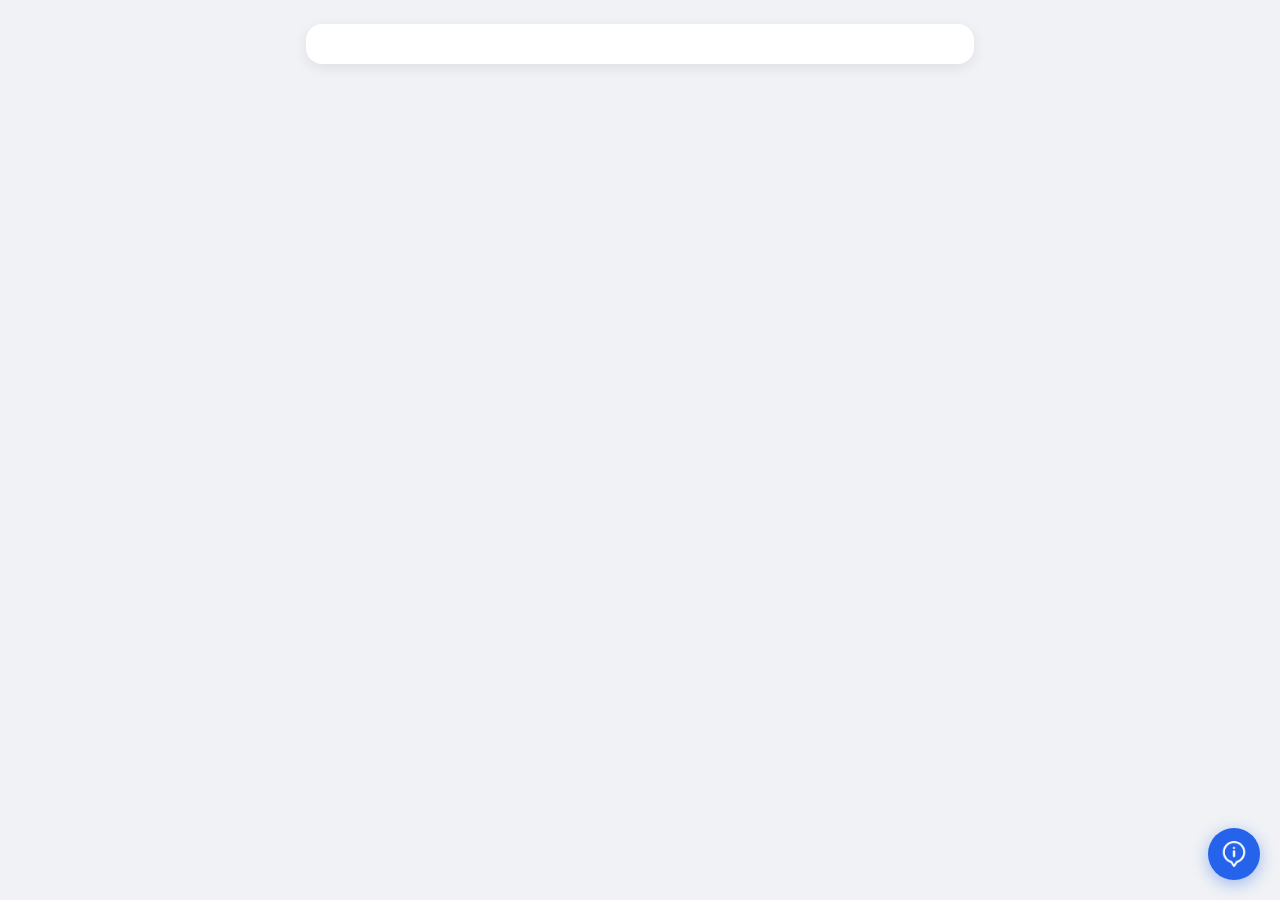
==== index.html @ af97afb4 "Add files via upload" ====
<!DOCTYPE html>
<html lang="es">
<head>
  <meta charset="UTF-8">
  <meta name="viewport" content="width=device-width, initial-scale=1.0">
  <title>Rifa oficial JC hogar</title>

  <link rel="stylesheet" href="style.css">

  <script src="https://cdn.jsdelivr.net/npm/@supabase/supabase-js@2"></script>
  <script src="supabaseClient.js"></script>
</head>

<body class="pagina-index">
  <div class="fondo-estatico"></div>

  <!-- BANNER DE PRESENTACIÓN -->
  <!-- Se muestra si el admin subió una imagen. Se oculta al hacer click o con el botón. -->
  <div id="bannerPresentacion" class="banner-presentacion" style="display:none;" onclick="cerrarBanner()">
    <div class="banner-inner" onclick="event.stopPropagation()">
      <img id="bannerImg" src="" alt="Imagen de presentación" class="banner-img">
      <button class="banner-cerrar" onclick="cerrarBanner()">✕</button>
    </div>
  </div>

  <!-- MODAL INFO -->
  <div id="modalInfo" class="modal-info-pro">
    <div class="modal-card" role="dialog" aria-modal="true" aria-labelledby="tituloInfo">
      <button class="btn-cerrar-pro" onclick="cerrarInfo()">✕</button>

      <div class="modal-header">
        <div class="icono-info-grande">
          <img src="infoIcon.png" alt="Info" class="icono-modal-img">
        </div>
        <div>
          <h2 id="tituloInfo">Cargando...</h2>
          <p id="subtituloInfo" class="subtitulo-modal">Cargando información...</p>
        </div>
      </div>

      <div class="modal-body">
        <div class="info-item">
          <span class="info-label">Valor del número</span>
          <span id="infoValor" class="info-value">-</span>
        </div>

        <div class="info-item">
          <span class="info-label">Forma de pago</span>
          <span id="infoPago" class="info-value">-</span>
        </div>

        <div class="aviso-extra" id="infoMensajeExtra">-</div>
      </div>

      <div class="modal-footer">
        <a
          id="btnWhatsappInfo"
          class="btn-whatsapp-pro"
          href="#"
          target="_blank"
          rel="noopener noreferrer"
        >
          Consultar por WhatsApp
        </a>

        <button class="btn-cerrar-secundario" onclick="cerrarInfo()">Cerrar</button>
      </div>
    </div>
  </div>

  <!-- GRID DE NÚMEROS -->
  <div class="container">
    <div class="panel">
      <div id="numeros" class="grid"></div>
    </div>
  </div>

  <!-- BOTÓN FLOTANTE DE INFO -->
  <button id="btnInfoFlotante" class="btn-info-flotante" onclick="abrirInfo()">
    <img src="infoIcon.png" alt="Información" class="icono-info-img">
  </button>

  <img src="fondo1" alt="">
  <script src="script.js"></script>

</body>
</html>
---- style.css ----
/* =========================
   RESET & BASE
========================= */
*, *::before, *::after {
  box-sizing: border-box;
  margin: 0;
  padding: 0;
}

body {
  font-family: 'Segoe UI', Tahoma, Geneva, Verdana, sans-serif;
  background-color: #f0f2f5;
  min-height: 100vh;
}

.fondo-estatico {
  position: fixed;
  inset: 0;
  z-index: -1;
  background-image: url('/Rifa-JC-hogar/fondo1.png');
  background-size: cover;
  background-position: center center;
  background-repeat: no-repeat;
}

/* =========================
   LAYOUT PRINCIPAL
========================= */
.container {
  max-width: 700px;
  margin: 0 auto;
  padding: 24px 16px 80px;
}

.panel {
  background: #ffffff;
  border-radius: 16px;
  padding: 20px;
  box-shadow: 0 4px 14px rgba(0, 0, 0, 0.08);
}

/* =========================
   GRILLA DE NÚMEROS
========================= */
.grid {
  display: grid;
  grid-template-columns: repeat(auto-fill, minmax(58px, 1fr));
  gap: 10px;
}

/* --- Botón base --- */
.grid button {
  width: 100%;
  aspect-ratio: 1;
  border: none;
  border-radius: 10px;
  font-size: 15px;
  font-weight: 700;
  cursor: pointer;
  transition: transform 0.1s ease, box-shadow 0.1s ease, filter 0.1s ease;
  color: #1f2937;
  box-shadow: 0 2px 6px rgba(0,0,0,0.12);
}

.grid button:active {
  transform: scale(0.93);
}

/* --- Estado: libre (gris) --- */
.grid button.libre {
  background-color: #d1d5db;
  color: #374151;
}

.grid button.libre:hover {
  background-color: #b0b7c3;
}

/* --- Estado: pendiente (amarillo) --- */
.grid button.pendiente {
  background-color: #fbbf24;
  color: #78350f;
  cursor: not-allowed;
}

.grid button.pendiente:hover {
  filter: brightness(0.95);
}

/* --- Estado: confirmado (rojo) --- */
.grid button.confirmado {
  background-color: #ef4444;
  color: #ffffff;
  cursor: not-allowed;
}

.grid button.confirmado:hover {
  filter: brightness(0.95);
}

/* =========================
   MODAL DE INFORMACIÓN
========================= */

/* Fondo oscuro */
.modal-info-pro {
  display: none;
  position: fixed;
  inset: 0;
  background: rgba(0, 0, 0, 0.55);
  z-index: 1000;
  justify-content: center;
  align-items: center;
  padding: 16px;
  backdrop-filter: blur(3px);
}

/* Cuando está visible */
.modal-info-pro.mostrar {
  display: flex;
}

/* Tarjeta del modal */
.modal-card {
  background: #ffffff;
  border-radius: 20px;
  padding: 28px 24px 24px;
  width: 100%;
  max-width: 420px;
  position: relative;
  box-shadow: 0 20px 60px rgba(0, 0, 0, 0.25);
  animation: modalEntrada 0.2s ease;
}

@keyframes modalEntrada {
  from {
    opacity: 0;
    transform: translateY(20px) scale(0.97);
  }
  to {
    opacity: 1;
    transform: translateY(0) scale(1);
  }
}

/* Botón X cerrar */
.btn-cerrar-pro {
  position: absolute;
  top: 14px;
  right: 14px;
  background: #f3f4f6;
  border: none;
  border-radius: 50%;
  width: 32px;
  height: 32px;
  font-size: 14px;
  cursor: pointer;
  color: #6b7280;
  display: flex;
  align-items: center;
  justify-content: center;
  transition: background 0.15s;
}

.btn-cerrar-pro:hover {
  background: #e5e7eb;
  color: #111827;
}

/* Header del modal */
.modal-header {
  display: flex;
  align-items: center;
  gap: 14px;
  margin-bottom: 20px;
}

.icono-info-grande {
  flex-shrink: 0;
}

.icono-modal-img {
  width: 48px;
  height: 48px;
  object-fit: contain;
}

.modal-header h2 {
  font-size: 18px;
  color: #111827;
  font-weight: 700;
}

.subtitulo-modal {
  font-size: 13px;
  color: #6b7280;
  margin-top: 2px;
}

/* Body del modal */
.modal-body {
  display: flex;
  flex-direction: column;
  gap: 12px;
  margin-bottom: 20px;
}

.info-item {
  display: flex;
  justify-content: space-between;
  align-items: center;
  padding: 10px 14px;
  background: #f9fafb;
  border-radius: 10px;
}

.info-label {
  font-size: 13px;
  color: #6b7280;
  font-weight: 500;
}

.info-value {
  font-size: 14px;
  color: #111827;
  font-weight: 700;
}

.aviso-extra {
  padding: 12px 14px;
  background: #fef9c3;
  border-left: 4px solid #fbbf24;
  border-radius: 8px;
  font-size: 13px;
  color: #78350f;
  line-height: 1.5;
  white-space: pre-wrap;
}

/* Footer del modal */
.modal-footer {
  display: flex;
  flex-direction: column;
  gap: 10px;
}

.btn-whatsapp-pro {
  display: block;
  text-align: center;
  padding: 12px;
  background: #22c55e;
  color: white;
  border-radius: 12px;
  font-weight: 700;
  text-decoration: none;
  font-size: 15px;
  transition: background 0.2s;
}

.btn-whatsapp-pro:hover {
  background: #16a34a;
}

.btn-cerrar-secundario {
  padding: 11px;
  background: #f3f4f6;
  border: none;
  border-radius: 12px;
  font-size: 14px;
  font-weight: 600;
  color: #374151;
  cursor: pointer;
  transition: background 0.15s;
}

.btn-cerrar-secundario:hover {
  background: #e5e7eb;
}

/* =========================
   BOTÓN FLOTANTE INFO
========================= */
.btn-info-flotante {
  position: fixed;
  bottom: 20px;
  right: 20px;
  width: 52px;
  height: 52px;
  border-radius: 50%;
  background: #2563eb;
  border: none;
  cursor: pointer;
  display: flex;
  align-items: center;
  justify-content: center;
  box-shadow: 0 4px 16px rgba(37, 99, 235, 0.4);
  transition: transform 0.15s, box-shadow 0.15s;
  z-index: 900;
}

.btn-info-flotante:hover {
  transform: scale(1.08);
  box-shadow: 0 6px 20px rgba(37, 99, 235, 0.5);
}

.icono-info-img {
  width: 26px;
  height: 26px;
  object-fit: contain;
  filter: invert(1) brightness(2);
}

/* =========================
   PANEL ADMIN
========================= */
.admin-card {
  background: #ffffff;
  border-radius: 16px;
  padding: 20px;
  margin-top: 20px;
  box-shadow: 0 4px 14px rgba(0, 0, 0, 0.08);
}

.admin-card h2 {
  margin-bottom: 16px;
  color: #1f2937;
}

.form-grid {
  display: grid;
  grid-template-columns: 1fr 1fr;
  gap: 16px;
}

.form-group {
  display: flex;
  flex-direction: column;
}

.form-group label {
  margin-bottom: 6px;
  font-weight: 600;
  color: #374151;
}

.form-group input,
.form-group textarea {
  padding: 10px 12px;
  border: 1px solid #d1d5db;
  border-radius: 10px;
  font-size: 14px;
  outline: none;
}

.form-group input:focus,
.form-group textarea:focus {
  border-color: #2563eb;
}

.full-width {
  grid-column: 1 / -1;
}

.btn-primary {
  margin-top: 16px;
  padding: 12px 18px;
  border: none;
  border-radius: 12px;
  background: #2563eb;
  color: white;
  font-weight: bold;
  cursor: pointer;
  transition: 0.2s ease;
}

.btn-primary:hover {
  background: #1d4ed8;
}

.tabla-container {
  overflow-x: auto;
  margin-top: 10px;
}

.tabla-container table {
  width: 100%;
  border-collapse: collapse;
  background: white;
}

.tabla-container th,
.tabla-container td {
  padding: 12px;
  border-bottom: 1px solid #e5e7eb;
  text-align: left;
}

.tabla-container th {
  background: #f3f4f6;
  color: #111827;
}

/* Badges de estado en tabla admin */
.estado-badge {
  display: inline-block;
  padding: 4px 10px;
  border-radius: 20px;
  font-size: 12px;
  font-weight: 700;
  text-transform: uppercase;
}

.estado-badge.libre {
  background: #d1d5db;
  color: #374151;
}

.estado-badge.pendiente {
  background: #fbbf24;
  color: #78350f;
}

.estado-badge.confirmado {
  background: #ef4444;
  color: #ffffff;
}

/* Botones admin en tabla */
.btn-confirmar {
  padding: 6px 12px;
  background: #22c55e;
  color: white;
  border: none;
  border-radius: 8px;
  font-size: 13px;
  font-weight: 600;
  cursor: pointer;
  margin-right: 6px;
  transition: background 0.15s;
}

.btn-confirmar:hover {
  background: #16a34a;
}

.btn-cancelar {
  padding: 6px 12px;
  background: #ef4444;
  color: white;
  border: none;
  border-radius: 8px;
  font-size: 13px;
  font-weight: 600;
  cursor: pointer;
  transition: background 0.15s;
}

.btn-cancelar:hover {
  background: #dc2626;
}

/* =========================
   RESPONSIVE
========================= */
@media (max-width: 768px) {
  .form-grid {
    grid-template-columns: 1fr;
  }

  .grid {
    grid-template-columns: repeat(auto-fill, minmax(50px, 1fr));
    gap: 8px;
  }

  .grid button {
    font-size: 13px;
  }
}
/* =========================
   ADMIN: SECCIONES Y TÍTULOS
========================= */
.panel h1 {
  font-size: 22px;
  font-weight: 800;
  color: #111827;
  margin-bottom: 4px;
}

.panel .subtitulo {
  font-size: 14px;
  color: #6b7280;
  margin-bottom: 24px;
}

.admin-section {
  margin-top: 28px;
  padding-top: 24px;
  border-top: 1px solid #e5e7eb;
}

.admin-section:first-child {
  margin-top: 0;
  padding-top: 0;
  border-top: none;
}

.admin-section h2 {
  font-size: 16px;
  font-weight: 700;
  color: #374151;
  margin-bottom: 14px;
}

.acciones-superiores {
  display: flex;
  gap: 12px;
  flex-wrap: wrap;
}

/* =========================
   BOTÓN GUARDAR (ADMIN)
========================= */
.btn-guardar {
  margin-top: 16px;
  padding: 12px 18px;
  border: none;
  border-radius: 12px;
  background: #2563eb;
  color: white;
  font-weight: bold;
  font-size: 14px;
  cursor: pointer;
  transition: background 0.2s;
}

.btn-guardar:hover {
  background: #1d4ed8;
}

/* =========================
   BOTÓN DESCARGAR CSV
========================= */
.btn-descargar {
  padding: 10px 18px;
  border: none;
  border-radius: 10px;
  background: #0ea5e9;
  color: white;
  font-weight: 700;
  font-size: 14px;
  cursor: pointer;
  transition: background 0.2s;
}

.btn-descargar:hover {
  background: #0284c7;
}

/* =========================
   BANNER DE PRESENTACIÓN (index)
========================= */
.banner-presentacion {
  position: fixed;
  inset: 0;
  background: rgba(0, 0, 0, 0.75);
  z-index: 2000;
  display: flex;
  justify-content: center;
  align-items: center;
  padding: 16px;
  backdrop-filter: blur(4px);
  animation: fadeIn 0.3s ease;
}

.banner-presentacion.cerrando {
  animation: fadeOut 0.28s ease forwards;
}

@keyframes fadeIn {
  from { opacity: 0; }
  to   { opacity: 1; }
}

@keyframes fadeOut {
  from { opacity: 1; }
  to   { opacity: 0; }
}

.banner-inner {
  position: relative;
  max-width: 520px;
  width: 100%;
  animation: bannerEntrada 0.3s ease;
}

@keyframes bannerEntrada {
  from { opacity: 0; transform: scale(0.94) translateY(16px); }
  to   { opacity: 1; transform: scale(1)    translateY(0);    }
}

.banner-img {
  width: 100%;
  border-radius: 16px;
  display: block;
  box-shadow: 0 24px 64px rgba(0, 0, 0, 0.5);
  object-fit: contain;
  max-height: 80vh;
}

.banner-cerrar {
  position: absolute;
  top: -14px;
  right: -14px;
  width: 36px;
  height: 36px;
  border-radius: 50%;
  background: #ffffff;
  border: none;
  font-size: 15px;
  cursor: pointer;
  color: #374151;
  display: flex;
  align-items: center;
  justify-content: center;
  box-shadow: 0 4px 12px rgba(0,0,0,0.2);
  transition: background 0.15s, transform 0.15s;
}

.banner-cerrar:hover {
  background: #f3f4f6;
  transform: scale(1.08);
}

/* =========================
   UPLOADER DE IMAGEN (admin)
========================= */
.admin-hint {
  font-size: 13px;
  color: #6b7280;
  margin-bottom: 14px;
}

.upload-area {
  border: 2px dashed #d1d5db;
  border-radius: 14px;
  padding: 24px 20px;
  text-align: center;
  cursor: pointer;
  transition: border-color 0.2s, background 0.2s;
  background: #f9fafb;
  min-height: 120px;
  display: flex;
  align-items: center;
  justify-content: center;
}

.upload-area.drag-over {
  border-color: #2563eb;
  background: #eff6ff;
}

.upload-placeholder {
  display: flex;
  flex-direction: column;
  align-items: center;
  gap: 6px;
  color: #6b7280;
  font-size: 14px;
}

.upload-icon {
  font-size: 32px;
  line-height: 1;
}

.upload-hint {
  font-size: 12px;
  color: #9ca3af;
}

.preview-actual {
  flex-direction: column;
  align-items: center;
  gap: 8px;
}

.preview-actual img {
  max-width: 100%;
  max-height: 200px;
  border-radius: 10px;
  object-fit: contain;
  box-shadow: 0 4px 14px rgba(0,0,0,0.1);
}

.preview-label {
  font-size: 12px;
  color: #9ca3af;
}

.upload-acciones {
  display: flex;
  gap: 10px;
  margin-top: 12px;
  flex-wrap: wrap;
}

.btn-secondary {
  padding: 10px 16px;
  border: 1.5px solid #d1d5db;
  border-radius: 10px;
  background: #ffffff;
  color: #374151;
  font-weight: 600;
  font-size: 14px;
  cursor: pointer;
  transition: background 0.15s, border-color 0.15s;
}

.btn-secondary:hover {
  background: #f3f4f6;
  border-color: #9ca3af;
}

.upload-status {
  display: none;
  margin-top: 10px;
  padding: 10px 14px;
  border-radius: 8px;
  font-size: 13px;
  font-weight: 500;
}

.upload-status.visible {
  display: block;
}

.upload-status.status-ok {
  background: #dcfce7;
  color: #166534;
}

.upload-status.status-error {
  background: #fee2e2;
  color: #991b1b;
}

.upload-status.status-info {
  background: #eff6ff;
  color: #1d4ed8;
}

/* =========================
   LOGIN ADMIN
========================= */
.login-overlay {
  position: fixed;
  inset: 0;
  background: #f0f2f5;
  z-index: 9999;
  display: flex;
  justify-content: center;
  align-items: center;
  padding: 16px;
}

.login-card {
  background: #ffffff;
  border-radius: 20px;
  padding: 36px 28px 28px;
  width: 100%;
  max-width: 380px;
  box-shadow: 0 8px 32px rgba(0, 0, 0, 0.10);
}

.login-titulo {
  font-size: 20px;
  font-weight: 800;
  color: #111827;
  margin-bottom: 6px;
  text-align: center;
}

.login-subtitulo {
  font-size: 13px;
  color: #6b7280;
  text-align: center;
  margin-bottom: 24px;
}

.password-wrapper {
  display: flex;
  gap: 8px;
  align-items: center;
}

.password-wrapper input {
  flex: 1;
  padding: 10px 12px;
  border: 1px solid #d1d5db;
  border-radius: 10px;
  font-size: 14px;
  outline: none;
}

.password-wrapper input:focus {
  border-color: #2563eb;
}

.btn-ver-pass {
  padding: 10px 12px;
  background: #f3f4f6;
  border: 1px solid #d1d5db;
  border-radius: 10px;
  cursor: pointer;
  font-size: 14px;
  transition: background 0.15s;
  flex-shrink: 0;
}

.btn-ver-pass:hover {
  background: #e5e7eb;
}

.login-error {
  color: #dc2626;
  font-size: 13px;
  margin-top: 10px;
  text-align: center;
  font-weight: 500;
}

/* =========================
   BOTÓN BLOQUEAR / DESBLOQUEAR
========================= */
.btn-bloquear {
  padding: 10px 18px;
  border: none;
  border-radius: 10px;
  background: #dc2626;
  color: #ffffff;
  font-weight: 700;
  font-size: 14px;
  cursor: pointer;
  transition: background 0.2s, transform 0.1s;
  box-shadow: 0 2px 8px rgba(220, 38, 38, 0.35);
}

.btn-bloquear:hover {
  background: #b91c1c;
  transform: scale(1.02);
}

.btn-desbloquear {
  padding: 10px 18px;
  border: none;
  border-radius: 10px;
  background: #16a34a;
  color: #ffffff;
  font-weight: 700;
  font-size: 14px;
  cursor: pointer;
  transition: background 0.2s, transform 0.1s;
  box-shadow: 0 2px 8px rgba(22, 163, 74, 0.35);
}

.btn-desbloquear:hover {
  background: #15803d;
  transform: scale(1.02);
}

/* Botones bloqueados globalmente en index */
.grid button.bloqueado-global {
  opacity: 0.45;
  cursor: not-allowed;
  filter: grayscale(0.3);
}

/* =========================
   BOTONES BLOQUEAR / DESBLOQUEAR
========================= */
.btn-bloquear {
  padding: 10px 18px;
  border: none;
  border-radius: 10px;
  background: #ef4444;
  color: white;
  font-weight: 700;
  font-size: 14px;
  cursor: pointer;
  transition: background 0.2s;
}

.btn-bloquear:hover {
  background: #dc2626;
}

.btn-desbloquear {
  padding: 10px 18px;
  border: none;
  border-radius: 10px;
  background: #22c55e;
  color: white;
  font-weight: 700;
  font-size: 14px;
  cursor: pointer;
  transition: background 0.2s;
}

.btn-desbloquear:hover {
  background: #16a34a;
}
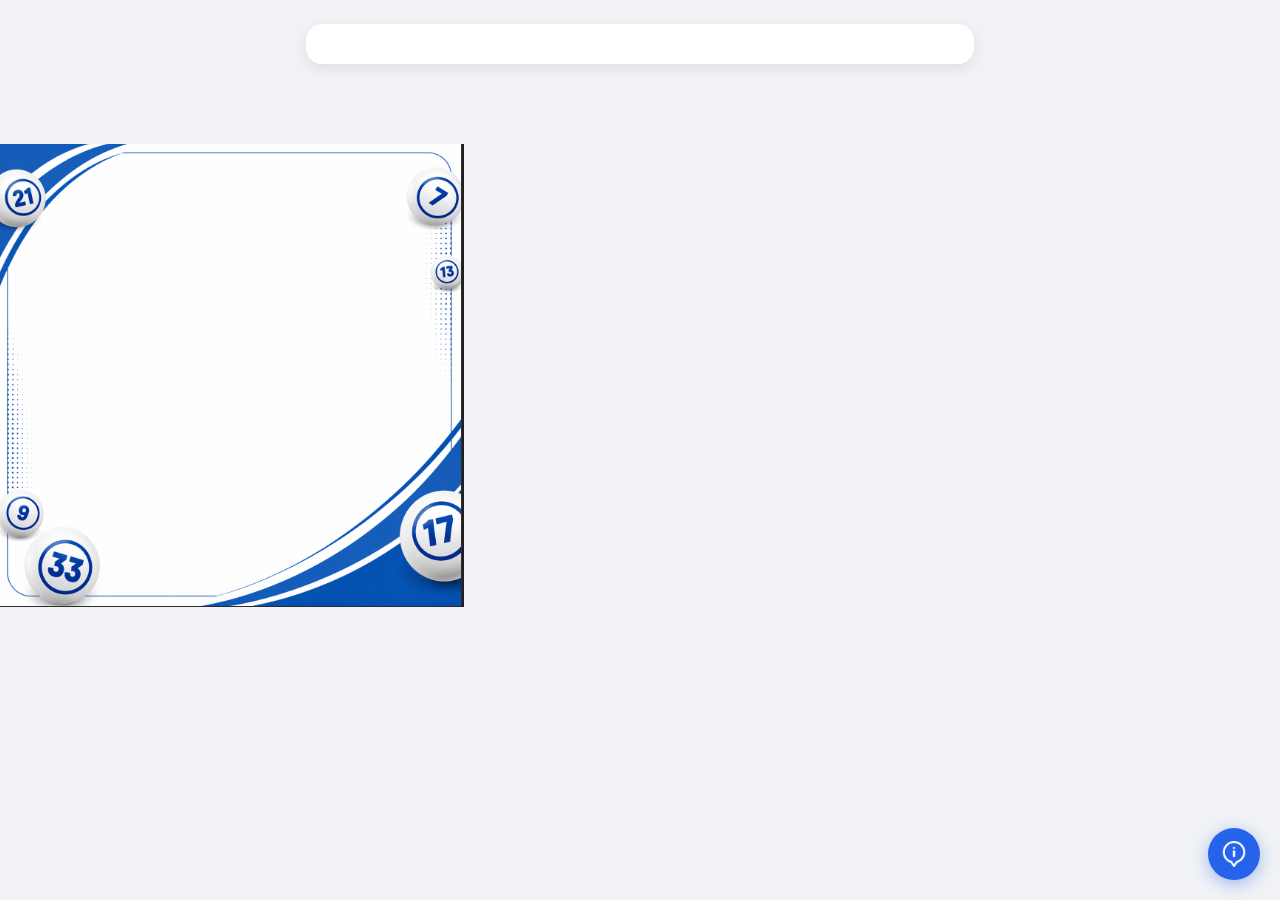
==== commit 141eb0b6: "Update index.html" ====
--- a/index.html
+++ b/index.html
@@ -80,8 +80,8 @@
     <img src="infoIcon.png" alt="Información" class="icono-info-img">
   </button>
 
-  <img src="fondo1" alt="">
+  <img src="fondo1.png" alt="">
   <script src="script.js"></script>
 
 </body>
-</html>+</html>
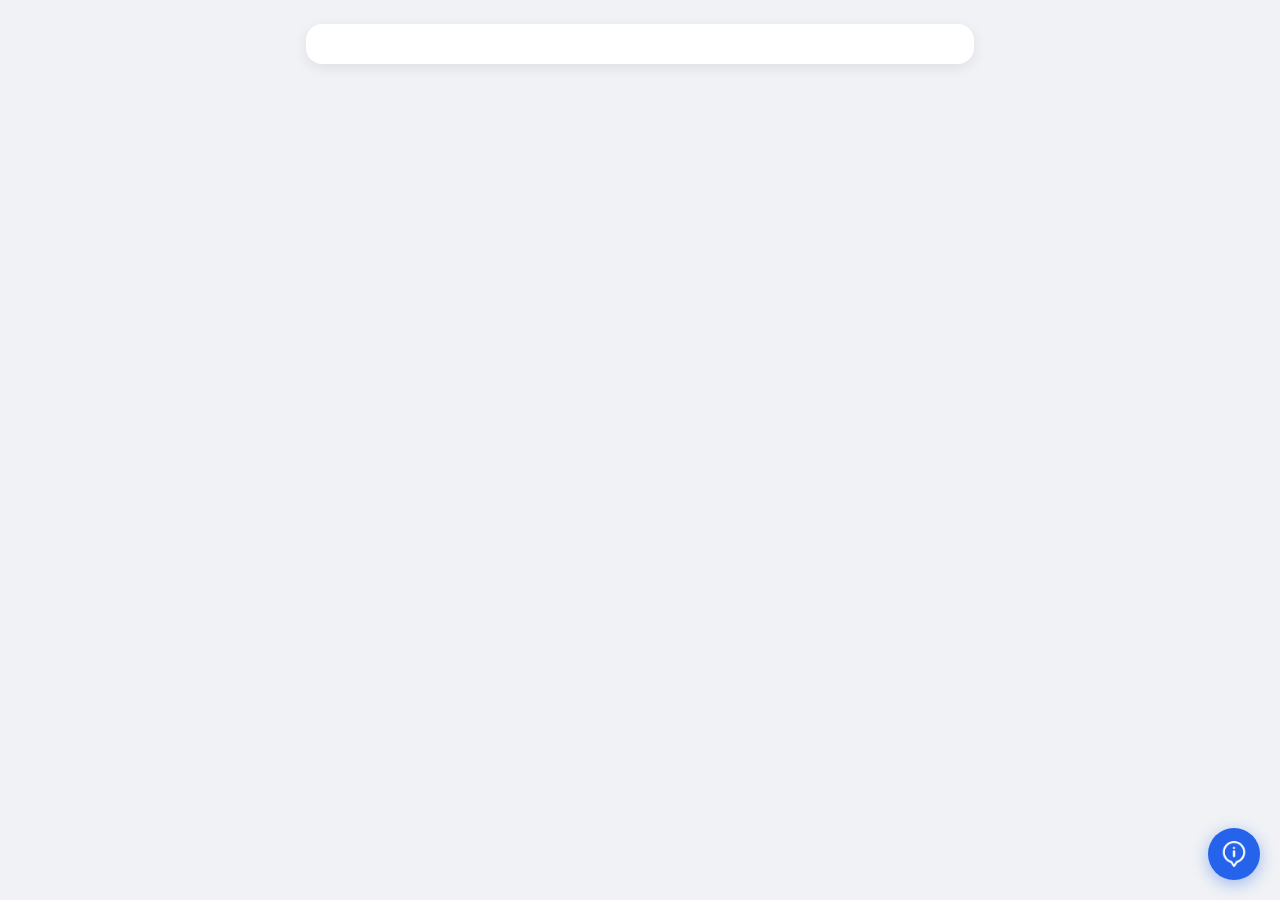
==== commit 913d5fa0: "test template" ====
--- a/index.html
+++ b/index.html
@@ -80,7 +80,7 @@
     <img src="infoIcon.png" alt="Información" class="icono-info-img">
   </button>
 
-  <img src="fondo1.png" alt="">
+  
   <script src="script.js"></script>
 
 </body>
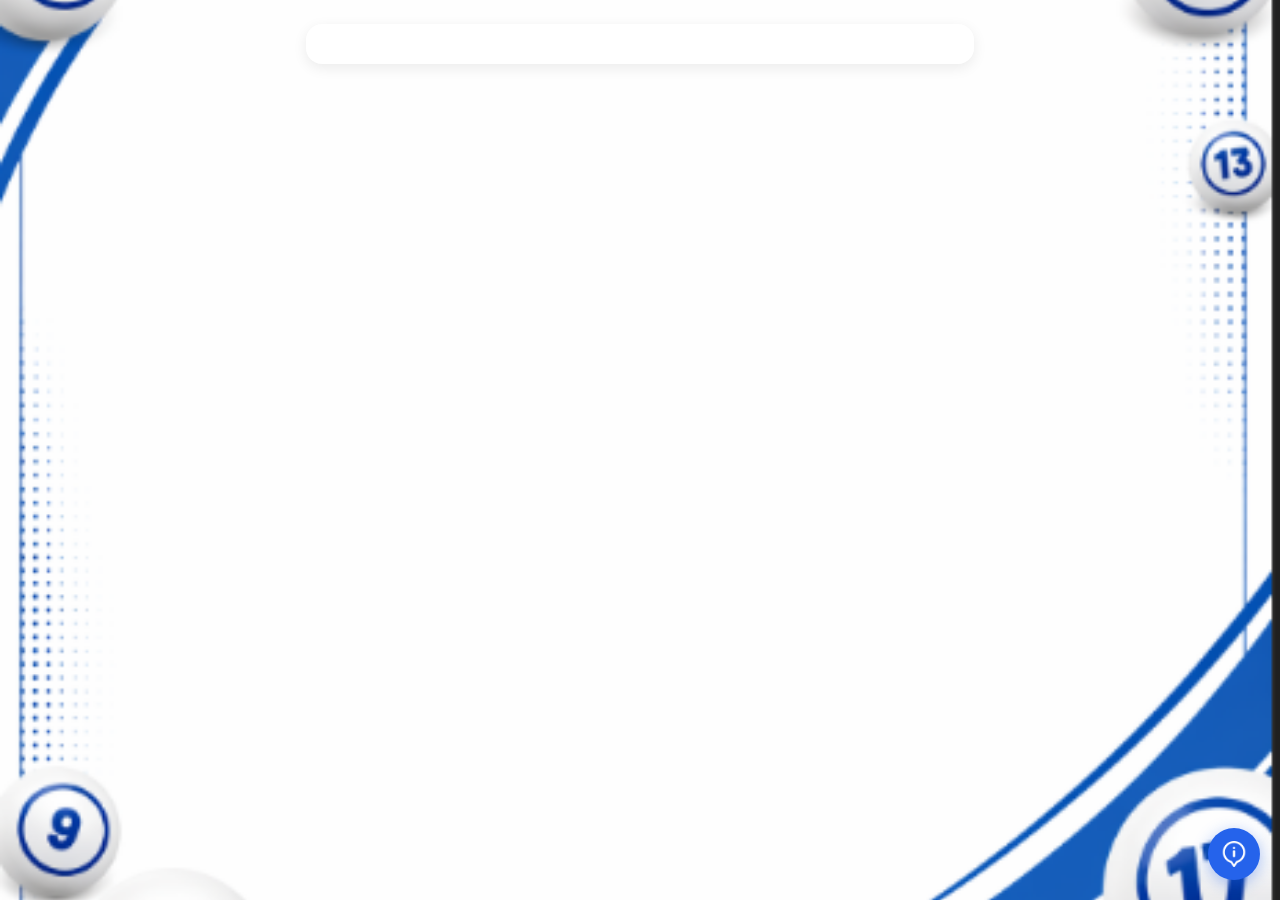
==== commit 2570335e: "test template 2 Added background image styling to the body." ====
--- a/index.html
+++ b/index.html
@@ -9,6 +9,15 @@
 
   <script src="https://cdn.jsdelivr.net/npm/@supabase/supabase-js@2"></script>
   <script src="supabaseClient.js"></script>
+  <!-- En el <head> o en tu style.css -->
+<style>
+  body {
+    background-image: url('fondo1.png');
+    background-size: cover;
+    background-attachment: fixed;
+    background-position: center;
+  }
+</style>
 </head>
 
 <body class="pagina-index">
@@ -80,8 +89,7 @@
     <img src="infoIcon.png" alt="Información" class="icono-info-img">
   </button>
 
-  
-  <script src="script.js"></script>
+ <script src="script.js"></script>
 
 </body>
 </html>
--- a/style.css
+++ b/style.css
@@ -908,4 +908,16 @@
 
 .btn-desbloquear:hover {
   background: #16a34a;
-}+}
+
+.fondo-estatico {
+  position: fixed;
+  top: 0;
+  left: 0;
+  width: 100%;
+  height: 100%;
+  background-image: url('fondo1.png');
+  background-size: cover;
+  background-attachment: fixed;
+  z-index: -1;
+}
